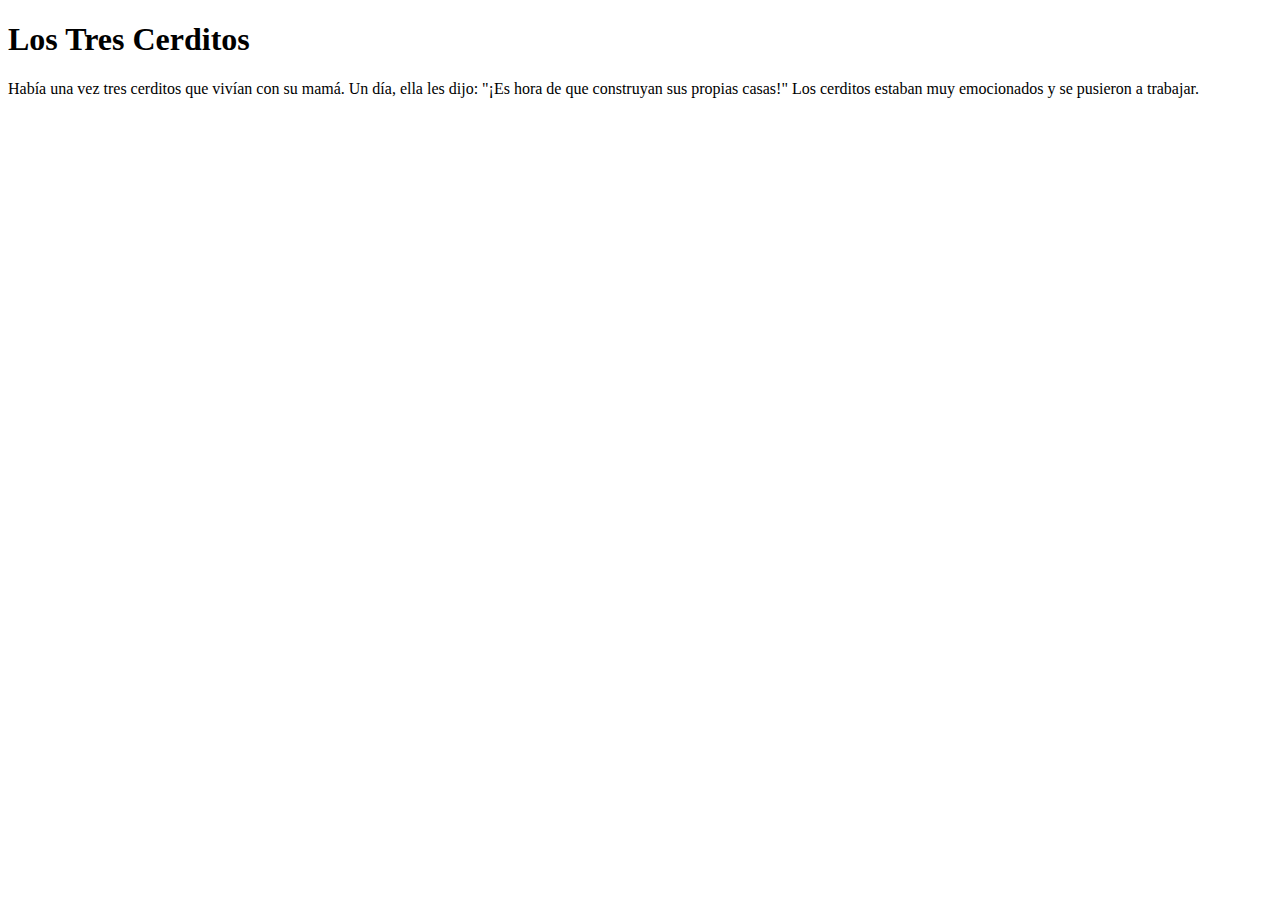
==== index.html @ c409e46c "Beginning of the story of the three little pigs" ====
<!DOCTYPE html>
<html lang="es">
<head>
    <meta charset="UTF-8">
    <meta name="viewport" content="width=device-width, initial-scale=1.0">
    <title>Los Tres Cerditos</title>
</head>
<body>
    <h1>Los Tres Cerditos</h1>

    <p>Había una vez tres cerditos que vivían con su mamá. Un día, ella les dijo: "¡Es hora de que construyan sus propias casas!" Los cerditos estaban muy emocionados y se pusieron a trabajar.</p>
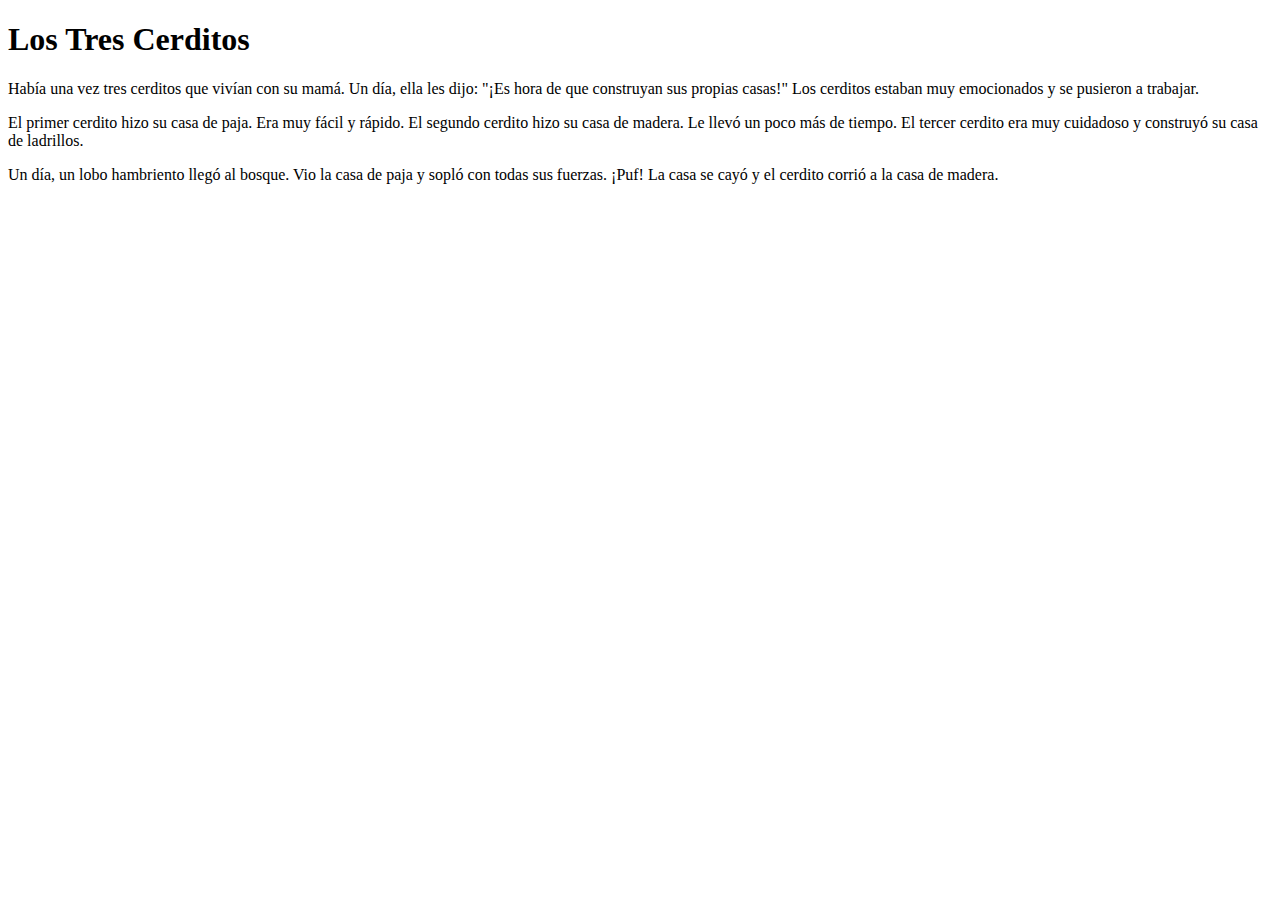
==== commit 4d7c9f7d: "Added the construction of the houses and the arrival of the wolf" ====
--- a/index.html
+++ b/index.html
@@ -9,4 +9,5 @@
     <h1>Los Tres Cerditos</h1>
 
     <p>Había una vez tres cerditos que vivían con su mamá. Un día, ella les dijo: "¡Es hora de que construyan sus propias casas!" Los cerditos estaban muy emocionados y se pusieron a trabajar.</p>
-    +    <p>El primer cerdito hizo su casa de paja. Era muy fácil y rápido. El segundo cerdito hizo su casa de madera. Le llevó un poco más de tiempo. El tercer cerdito era muy cuidadoso y construyó su casa de ladrillos.</p>
+    <p>Un día, un lobo hambriento llegó al bosque. Vio la casa de paja y sopló con todas sus fuerzas. ¡Puf! La casa se cayó y el cerdito corrió a la casa de madera.</p>
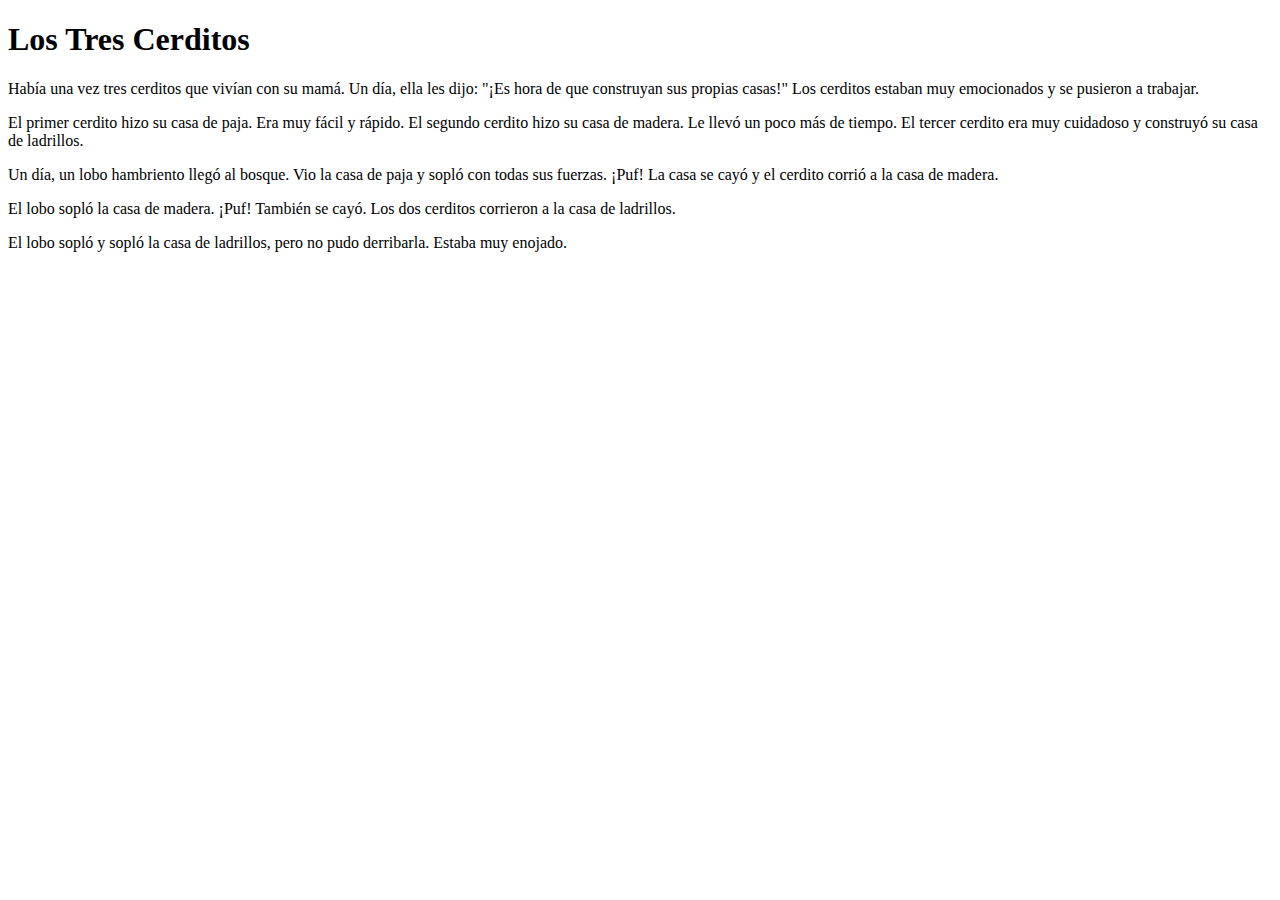
==== commit b15315c6: "Development of the action with the wolf" ====
--- a/index.html
+++ b/index.html
@@ -11,3 +11,5 @@
     <p>Había una vez tres cerditos que vivían con su mamá. Un día, ella les dijo: "¡Es hora de que construyan sus propias casas!" Los cerditos estaban muy emocionados y se pusieron a trabajar.</p>
     <p>El primer cerdito hizo su casa de paja. Era muy fácil y rápido. El segundo cerdito hizo su casa de madera. Le llevó un poco más de tiempo. El tercer cerdito era muy cuidadoso y construyó su casa de ladrillos.</p>
     <p>Un día, un lobo hambriento llegó al bosque. Vio la casa de paja y sopló con todas sus fuerzas. ¡Puf! La casa se cayó y el cerdito corrió a la casa de madera.</p>
+    <p>El lobo sopló la casa de madera. ¡Puf! También se cayó. Los dos cerditos corrieron a la casa de ladrillos.</p>
+    <p>El lobo sopló y sopló la casa de ladrillos, pero no pudo derribarla. Estaba muy enojado.</p>
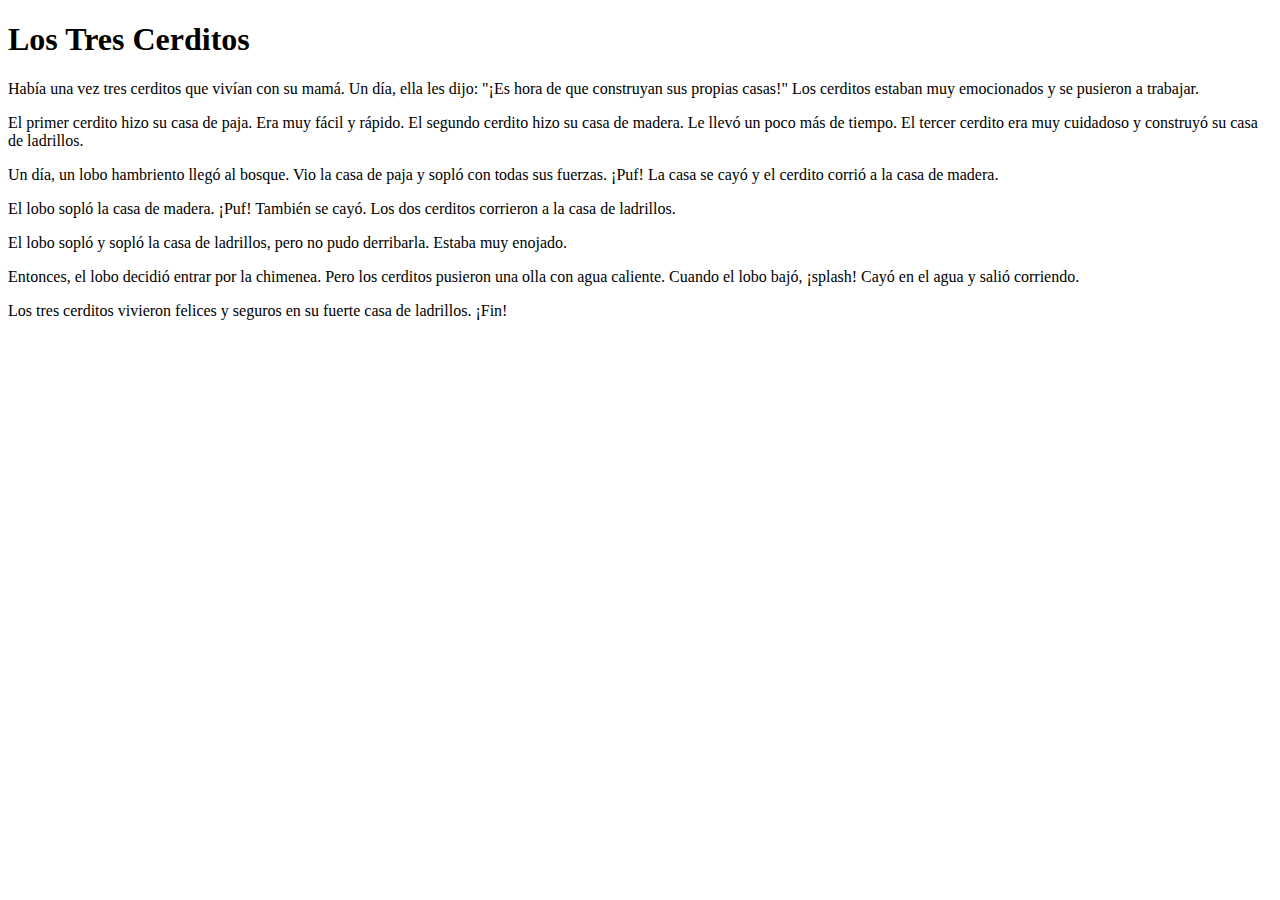
==== commit 1696991c: "End of the story" ====
--- a/index.html
+++ b/index.html
@@ -13,3 +13,5 @@
     <p>Un día, un lobo hambriento llegó al bosque. Vio la casa de paja y sopló con todas sus fuerzas. ¡Puf! La casa se cayó y el cerdito corrió a la casa de madera.</p>
     <p>El lobo sopló la casa de madera. ¡Puf! También se cayó. Los dos cerditos corrieron a la casa de ladrillos.</p>
     <p>El lobo sopló y sopló la casa de ladrillos, pero no pudo derribarla. Estaba muy enojado.</p>
+    <p>Entonces, el lobo decidió entrar por la chimenea. Pero los cerditos pusieron una olla con agua caliente. Cuando el lobo bajó, ¡splash! Cayó en el agua y salió corriendo.</p>
+    <p>Los tres cerditos vivieron felices y seguros en su fuerte casa de ladrillos. ¡Fin!</p>
